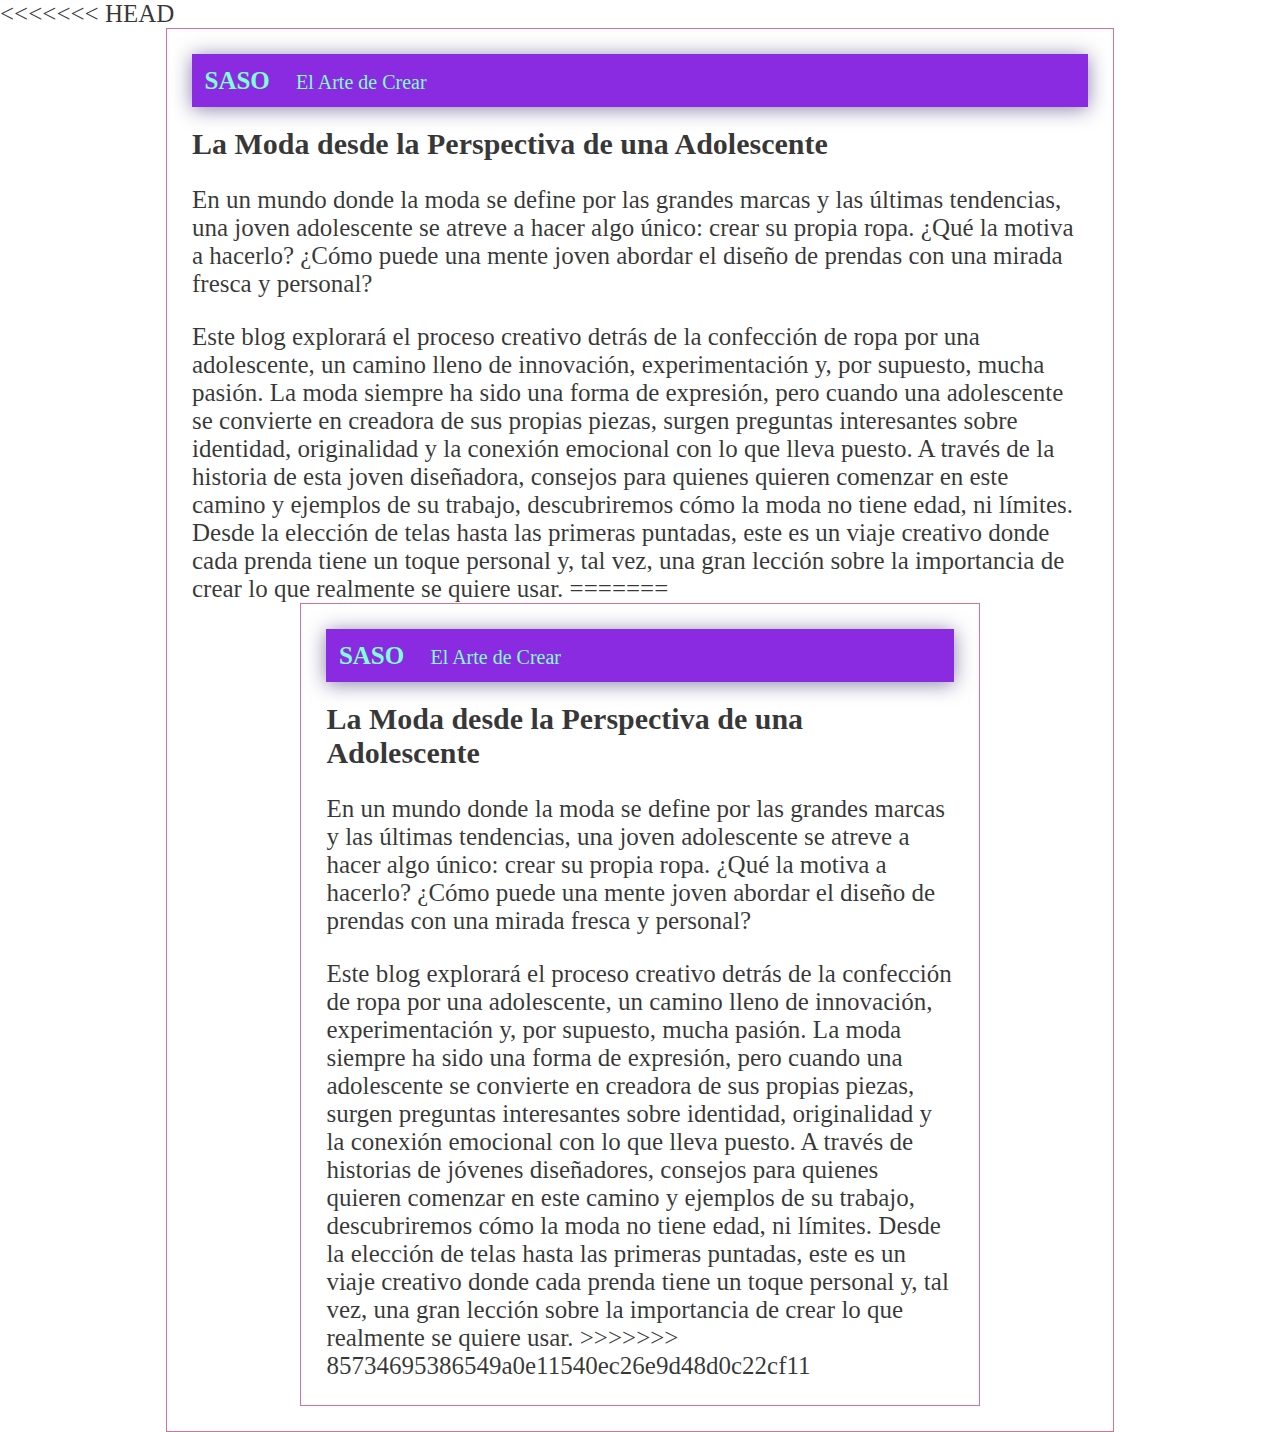
==== Blogpost .html @ b6a5ba71 "correccion ortografia .html" ====
<<<<<<< HEAD
<html>
    <head>
      <title>SASO</title>
      <link rel="stylesheet" href="css/estilos.css" />
    </head>
    <body>
      <div id="container">
        <div id="cabezera">
          SASO
          <span id="tagline">El Arte de Crear </span>
        </div>
      <div id="post">
        <h1> La Moda desde la Perspectiva de una Adolescente</h1>
          <p> En un mundo donde la moda se define por las grandes marcas y las últimas tendencias, una joven adolescente
            se atreve a hacer algo único: crear su propia ropa. ¿Qué la motiva a hacerlo? ¿Cómo puede una mente joven abordar el diseño de prendas
            con una mirada fresca y personal?</p>
             </p>
            Este blog explorará el proceso creativo detrás de la confección de ropa por una adolescente, un camino lleno de innovación, experimentación y,
            por supuesto, mucha pasión.
            La moda siempre ha sido una forma de expresión, pero cuando una adolescente se convierte en creadora de sus propias piezas, 
            surgen preguntas interesantes sobre identidad, originalidad y la conexión emocional con lo que lleva puesto.
            A través de la historia de esta joven diseñadora, consejos para quienes quieren comenzar en este camino y ejemplos de su trabajo,
            descubriremos cómo la moda no tiene edad, ni límites. Desde la elección de telas hasta las primeras puntadas, 
            este es un viaje creativo donde cada prenda tiene un toque personal y, tal vez, una gran lección sobre la importancia de crear lo que realmente 
            se quiere usar.
    </body>
</html>
=======
<html>
    <head>
      <title>SASO</title>
      <link rel="stylesheet" href="css/estilos.css" />
    </head>
    <body>
      <div id="container">
        <div id="cabezera">
          SASO
          <span id="tagline">El Arte de Crear </span>
        </div>
      <div id="post">
        <h1> La Moda desde la Perspectiva de una Adolescente</h1>
          <p> En un mundo donde la moda se define por las grandes marcas y las últimas tendencias, una joven adolescente
            se atreve a hacer algo único: crear su propia ropa. ¿Qué la motiva a hacerlo? ¿Cómo puede una mente joven abordar el diseño de prendas
            con una mirada fresca y personal?</p>
             </p>
            Este blog explorará el proceso creativo detrás de la confección de ropa por una adolescente, un camino lleno de innovación, experimentación y,
            por supuesto, mucha pasión.
            La moda siempre ha sido una forma de expresión, pero cuando una adolescente se convierte en creadora de sus propias piezas, 
            surgen preguntas interesantes sobre identidad, originalidad y la conexión emocional con lo que lleva puesto.
            A través de historias de jóvenes diseñadores, consejos para quienes quieren comenzar en este camino y ejemplos de su trabajo,
            descubriremos cómo la moda no tiene edad, ni límites. Desde la elección de telas hasta las primeras puntadas, 
            este es un viaje creativo donde cada prenda tiene un toque personal y, tal vez, una gran lección sobre la importancia de crear lo que realmente 
            se quiere usar.
    </body>
</html>
>>>>>>> 85734695386549a0e11540ec26e9d48d0c22cf11
---- css/estilos.css ----
body{
    color: #000000c9;
    text-align: left;
    font-family: "Poppins";
    font-size: 25px;
    margin: 0;
    padding: 0;

}

#cabezera
{
    background: blueviolet;
    box-shadow: 0px 2px 20px 0px rgba(24, 3, 84, 0.5);
    color: aquamarine;
    font-weight: bold;
    margin: 0;
    padding: 0.5em;

}

#cabezera #tagline
{
    padding: 0 0 0 1em;
    font-weight: normal;
    font-size: 0.8em;
}
#container
{
    width: 70%;
    padding: 1em;
    text-align: left;
    border: 1px solid palevioletred;
    margin: 0 auto;
}
#container h1
{
    font-size: 30px;
}
---- css/estilos.css ----
body{
    color: #000000c9;
    text-align: left;
    font-family: "Poppins";
    font-size: 25px;
    margin: 0;
    padding: 0;

}

#cabezera
{
    background: blueviolet;
    box-shadow: 0px 2px 20px 0px rgba(24, 3, 84, 0.5);
    color: aquamarine;
    font-weight: bold;
    margin: 0;
    padding: 0.5em;

}

#cabezera #tagline
{
    padding: 0 0 0 1em;
    font-weight: normal;
    font-size: 0.8em;
}
#container
{
    width: 70%;
    padding: 1em;
    text-align: left;
    border: 1px solid palevioletred;
    margin: 0 auto;
}
#container h1
{
    font-size: 30px;
}
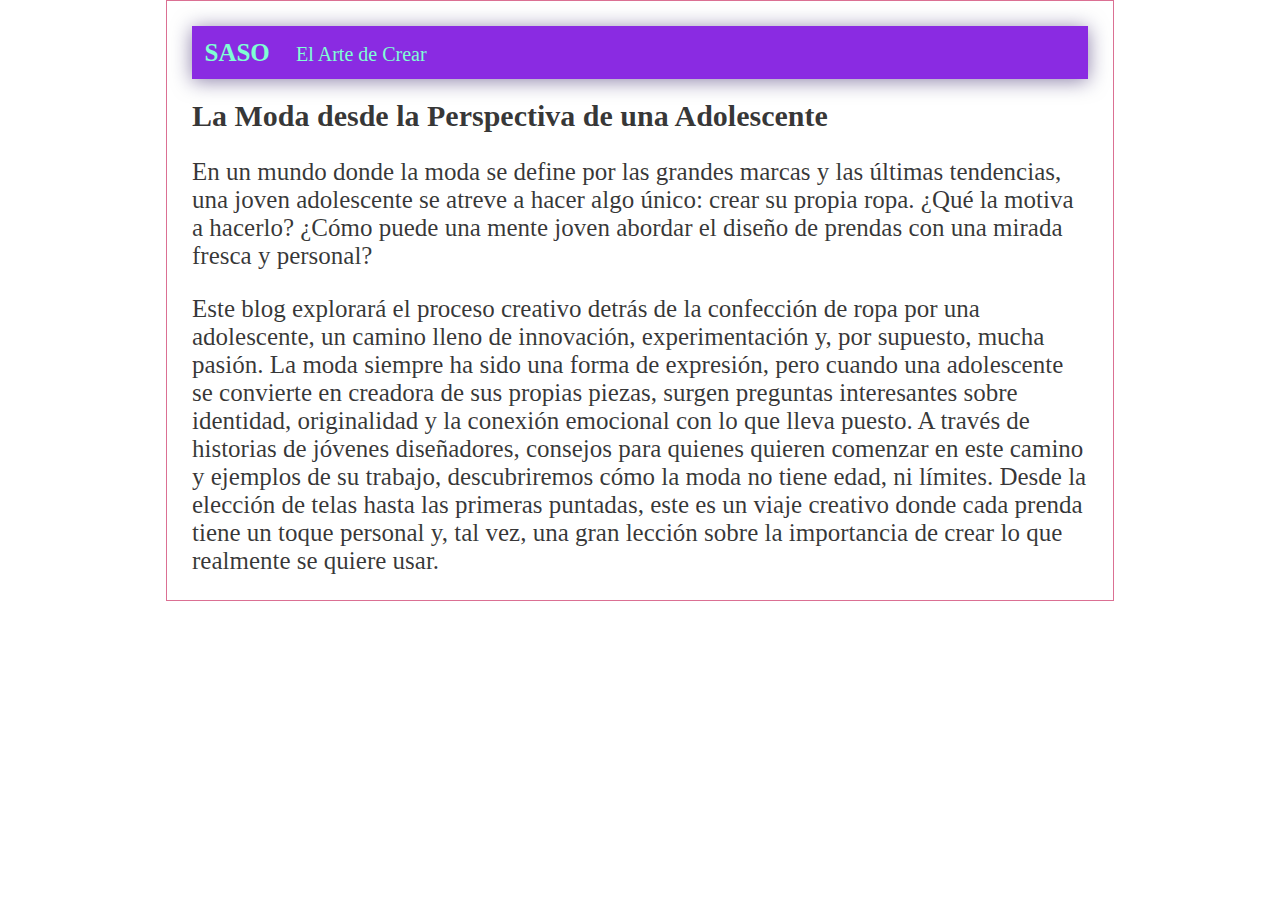
==== commit b59a02a6: "cambios en el blog" ====
--- a/Blogpost .html
+++ b/Blogpost .html
@@ -1,32 +1,3 @@
-<<<<<<< HEAD
-<html>
-    <head>
-      <title>SASO</title>
-      <link rel="stylesheet" href="css/estilos.css" />
-    </head>
-    <body>
-      <div id="container">
-        <div id="cabezera">
-          SASO
-          <span id="tagline">El Arte de Crear </span>
-        </div>
-      <div id="post">
-        <h1> La Moda desde la Perspectiva de una Adolescente</h1>
-          <p> En un mundo donde la moda se define por las grandes marcas y las últimas tendencias, una joven adolescente
-            se atreve a hacer algo único: crear su propia ropa. ¿Qué la motiva a hacerlo? ¿Cómo puede una mente joven abordar el diseño de prendas
-            con una mirada fresca y personal?</p>
-             </p>
-            Este blog explorará el proceso creativo detrás de la confección de ropa por una adolescente, un camino lleno de innovación, experimentación y,
-            por supuesto, mucha pasión.
-            La moda siempre ha sido una forma de expresión, pero cuando una adolescente se convierte en creadora de sus propias piezas, 
-            surgen preguntas interesantes sobre identidad, originalidad y la conexión emocional con lo que lleva puesto.
-            A través de la historia de esta joven diseñadora, consejos para quienes quieren comenzar en este camino y ejemplos de su trabajo,
-            descubriremos cómo la moda no tiene edad, ni límites. Desde la elección de telas hasta las primeras puntadas, 
-            este es un viaje creativo donde cada prenda tiene un toque personal y, tal vez, una gran lección sobre la importancia de crear lo que realmente 
-            se quiere usar.
-    </body>
-</html>
-=======
 <html>
     <head>
       <title>SASO</title>
@@ -54,4 +25,3 @@
             se quiere usar.
     </body>
 </html>
->>>>>>> 85734695386549a0e11540ec26e9d48d0c22cf11
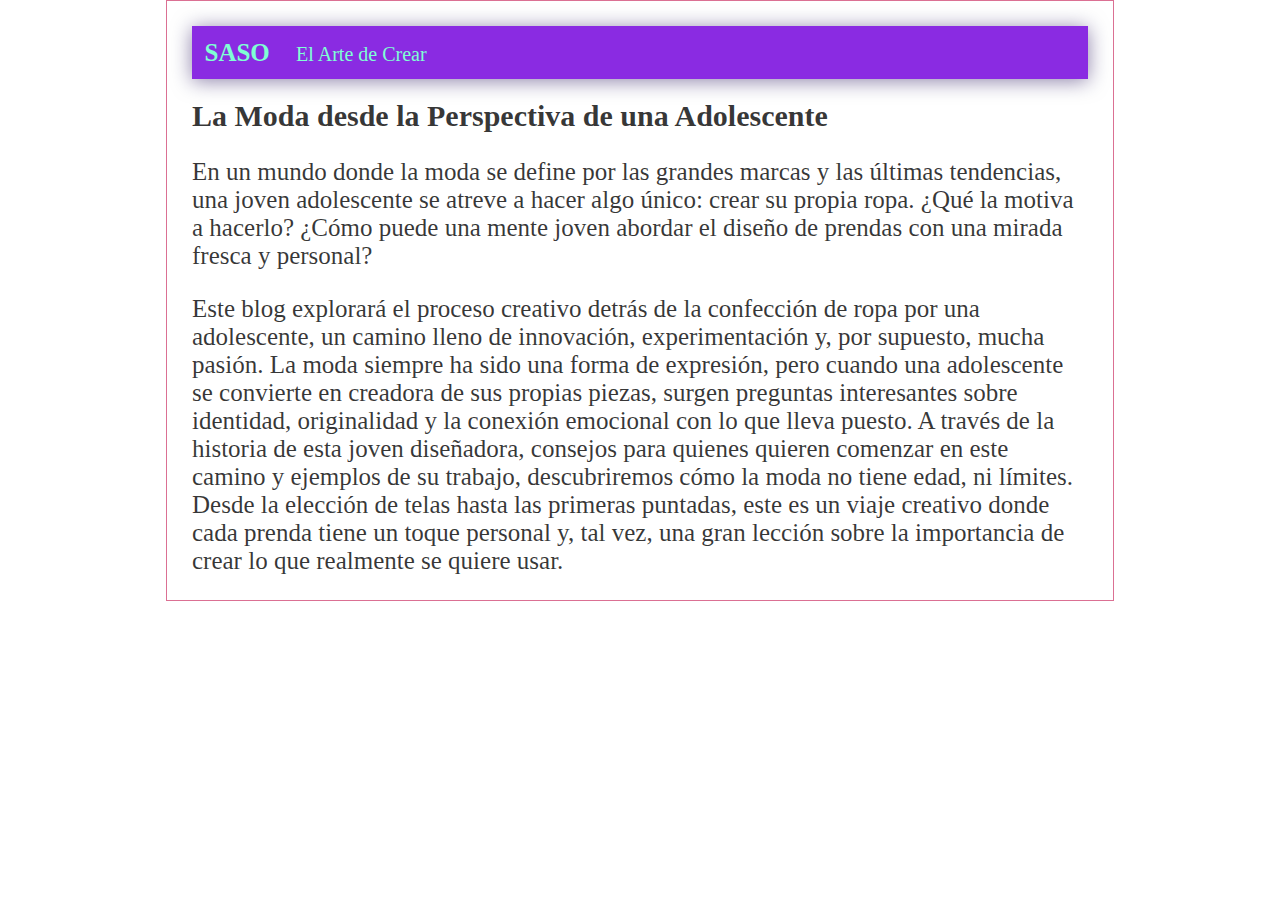
==== commit 93e46525: "Merge branch 'main' of https://github.com/lusimonca/blogpost" ====
--- a/Blogpost .html
+++ b/Blogpost .html
@@ -19,7 +19,7 @@
             por supuesto, mucha pasión.
             La moda siempre ha sido una forma de expresión, pero cuando una adolescente se convierte en creadora de sus propias piezas, 
             surgen preguntas interesantes sobre identidad, originalidad y la conexión emocional con lo que lleva puesto.
-            A través de historias de jóvenes diseñadores, consejos para quienes quieren comenzar en este camino y ejemplos de su trabajo,
+            A través de la historia de esta joven diseñadora, consejos para quienes quieren comenzar en este camino y ejemplos de su trabajo,
             descubriremos cómo la moda no tiene edad, ni límites. Desde la elección de telas hasta las primeras puntadas, 
             este es un viaje creativo donde cada prenda tiene un toque personal y, tal vez, una gran lección sobre la importancia de crear lo que realmente 
             se quiere usar.
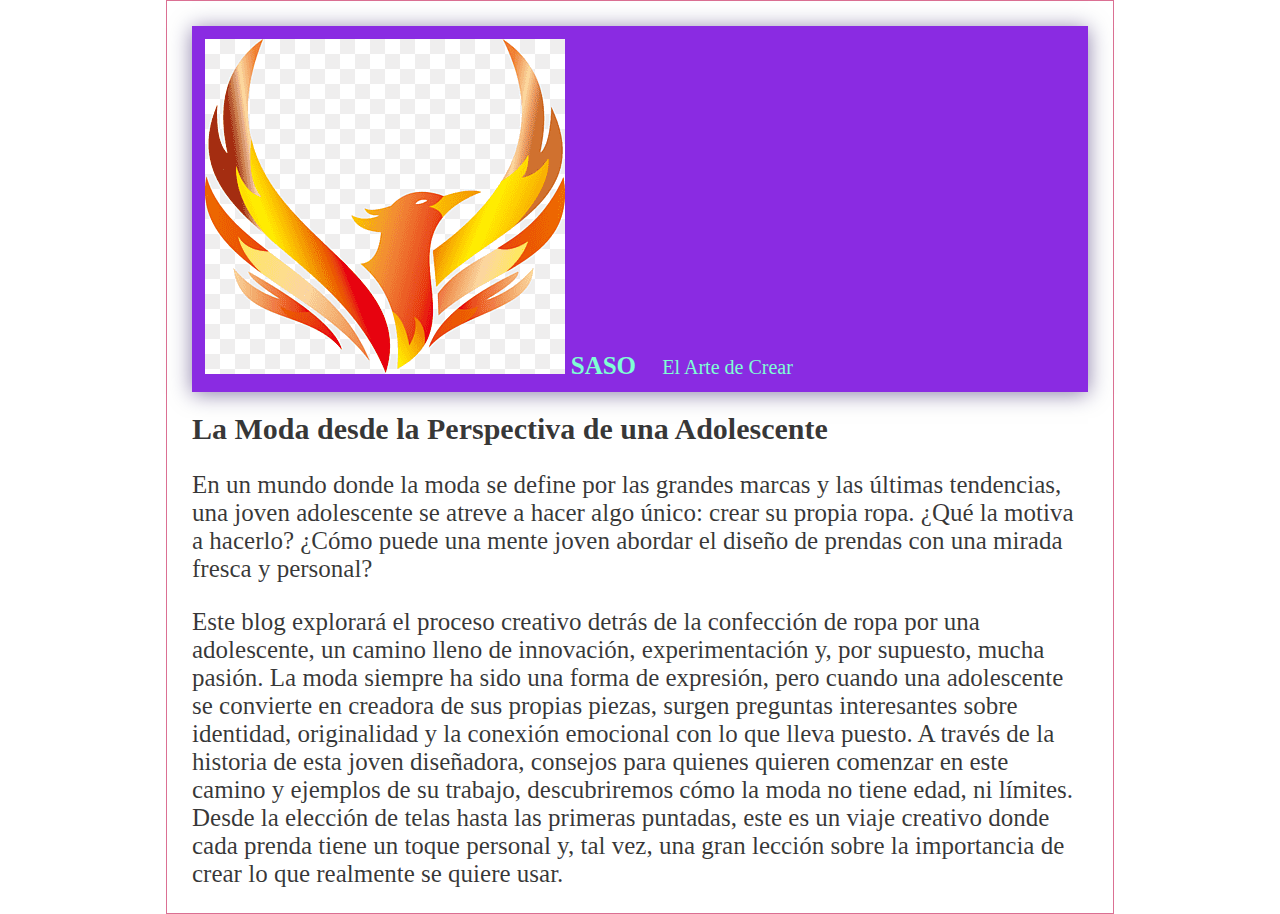
==== commit 0d60fb6d: "colocando logo" ====
--- a/Blogpost .html
+++ b/Blogpost .html
@@ -6,6 +6,7 @@
     <body>
       <div id="container">
         <div id="cabezera">
+            <img id="logo" src="imagenes/logo.png"/>
           SASO
           <span id="tagline">El Arte de Crear </span>
         </div>
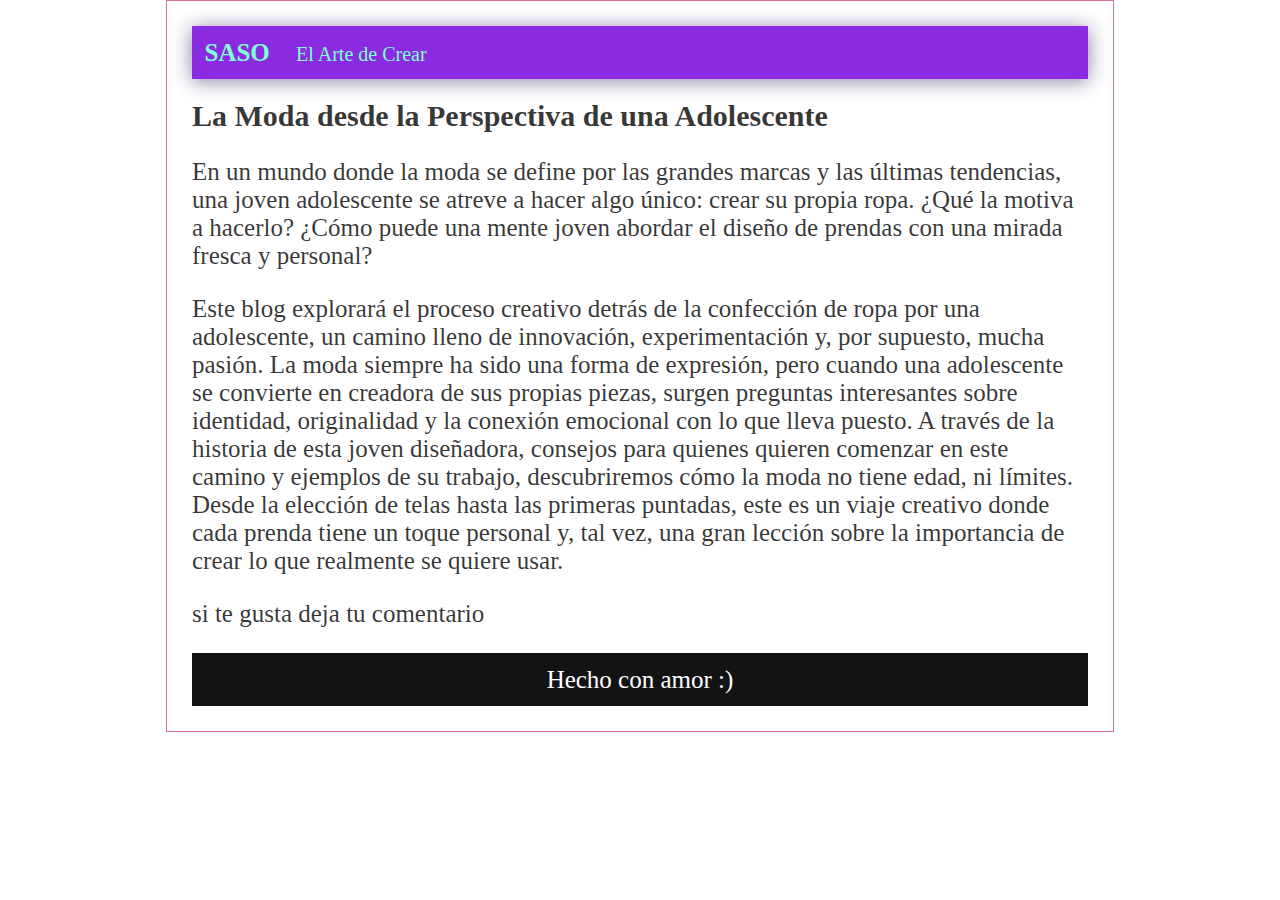
==== commit 6e6d3e76: "primer cambio en el footer" ====
--- a/Blogpost .html
+++ b/Blogpost .html
@@ -6,7 +6,6 @@
     <body>
       <div id="container">
         <div id="cabezera">
-            <img id="logo" src="imagenes/logo.png"/>
           SASO
           <span id="tagline">El Arte de Crear </span>
         </div>
@@ -24,5 +23,10 @@
             descubriremos cómo la moda no tiene edad, ni límites. Desde la elección de telas hasta las primeras puntadas, 
             este es un viaje creativo donde cada prenda tiene un toque personal y, tal vez, una gran lección sobre la importancia de crear lo que realmente 
             se quiere usar.
+            <p>si te gusta deja tu comentario</p>
+          </div>
+          <div id="footer">
+            Hecho con amor :)
+          </div>
     </body>
 </html>
--- a/css/estilos.css
+++ b/css/estilos.css
@@ -36,4 +36,11 @@
 #container h1
 {
     font-size: 30px;
-}+}
+#footer
+{
+    background: #131313;
+    color: white;
+    text-align: center;
+    padding: 0.5em;
+}
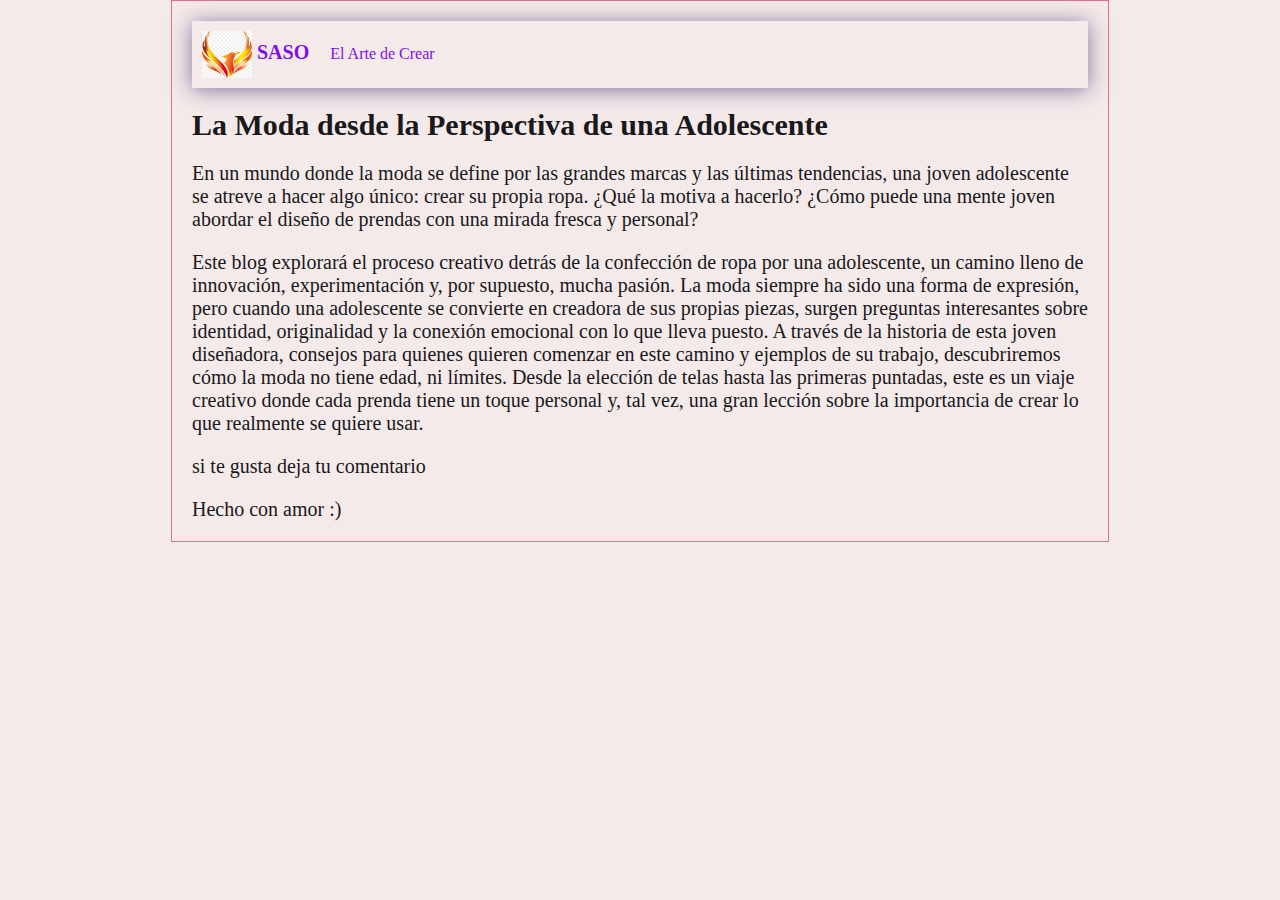
==== commit f5218b4d: "cambios para mejorar la pagina" ====
--- a/Blogpost .html
+++ b/Blogpost .html
@@ -6,6 +6,7 @@
     <body>
       <div id="container">
         <div id="cabezera">
+            <img id="logo" src="imagenes/logo.png"/>
           SASO
           <span id="tagline">El Arte de Crear </span>
         </div>
--- a/css/estilos.css
+++ b/css/estilos.css
@@ -1,8 +1,9 @@
 body{
-    color: #000000c9;
+    background-color: rgb(244, 234, 234);
+    color: rgb(25, 24, 26);
     text-align: left;
     font-family: "Poppins";
-    font-size: 25px;
+    font-size: 20px;
     margin: 0;
     padding: 0;
 
@@ -10,13 +11,19 @@
 
 #cabezera
 {
-    background: blueviolet;
+    background:rgb(244 234 234);
     box-shadow: 0px 2px 20px 0px rgba(24, 3, 84, 0.5);
-    color: aquamarine;
+    color: rgb(130 13 234);
     font-weight: bold;
     margin: 0;
     padding: 0.5em;
 
+}
+#cabezera #logo
+{
+    width: 50px;
+    vertical-align: middle;
+    
 }
 
 #cabezera #tagline
@@ -37,6 +44,8 @@
 {
     font-size: 30px;
 }
+<<<<<<< HEAD
+=======
 #footer
 {
     background: #131313;
@@ -44,3 +53,4 @@
     text-align: center;
     padding: 0.5em;
 }
+>>>>>>> footer
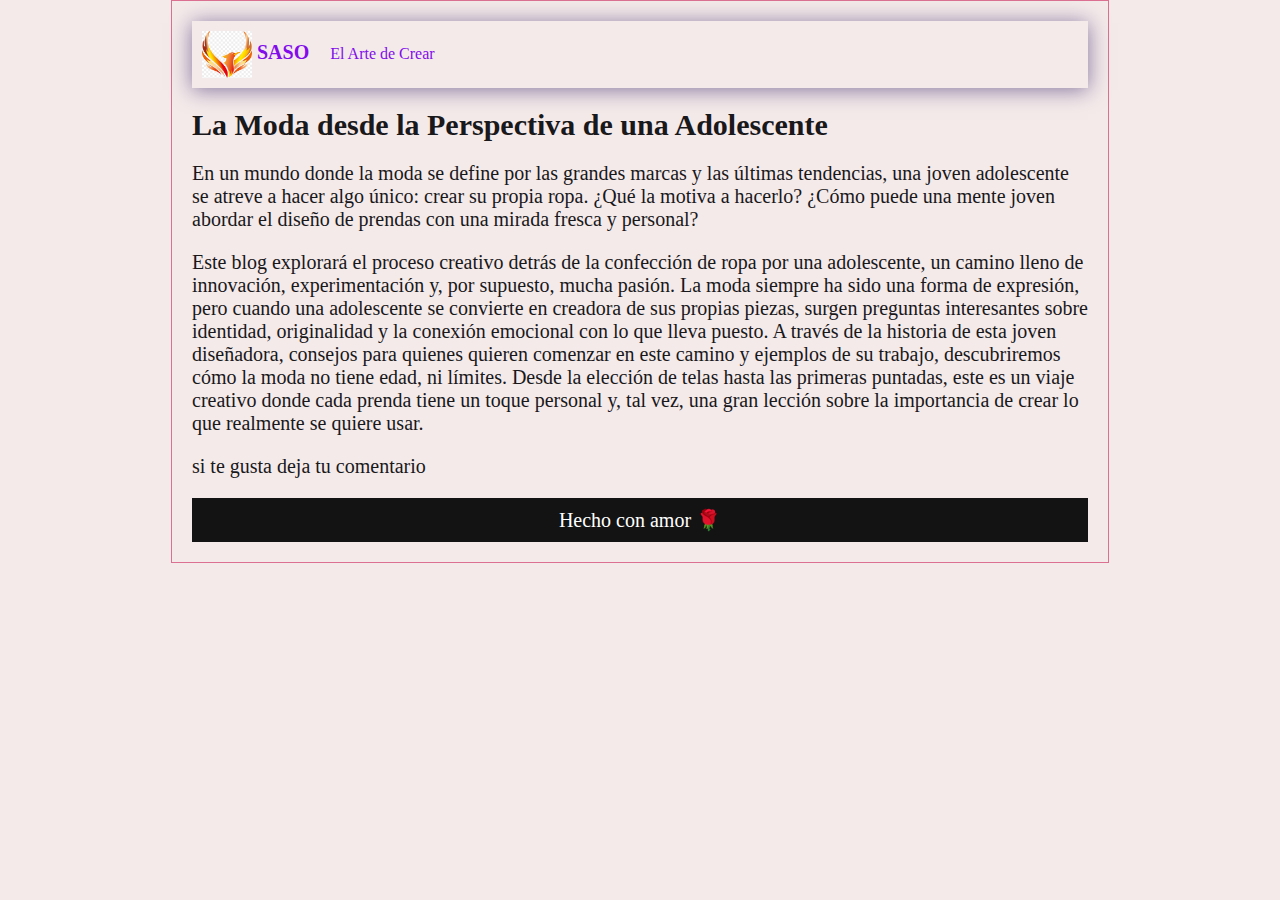
==== commit 05722488: "cambio de emoji" ====
--- a/Blogpost .html
+++ b/Blogpost .html
@@ -27,7 +27,7 @@
             <p>si te gusta deja tu comentario</p>
           </div>
           <div id="footer">
-            Hecho con amor :)
+            Hecho con amor 🌹
           </div>
     </body>
 </html>
--- a/css/estilos.css
+++ b/css/estilos.css
@@ -44,8 +44,6 @@
 {
     font-size: 30px;
 }
-<<<<<<< HEAD
-=======
 #footer
 {
     background: #131313;
@@ -53,4 +51,3 @@
     text-align: center;
     padding: 0.5em;
 }
->>>>>>> footer
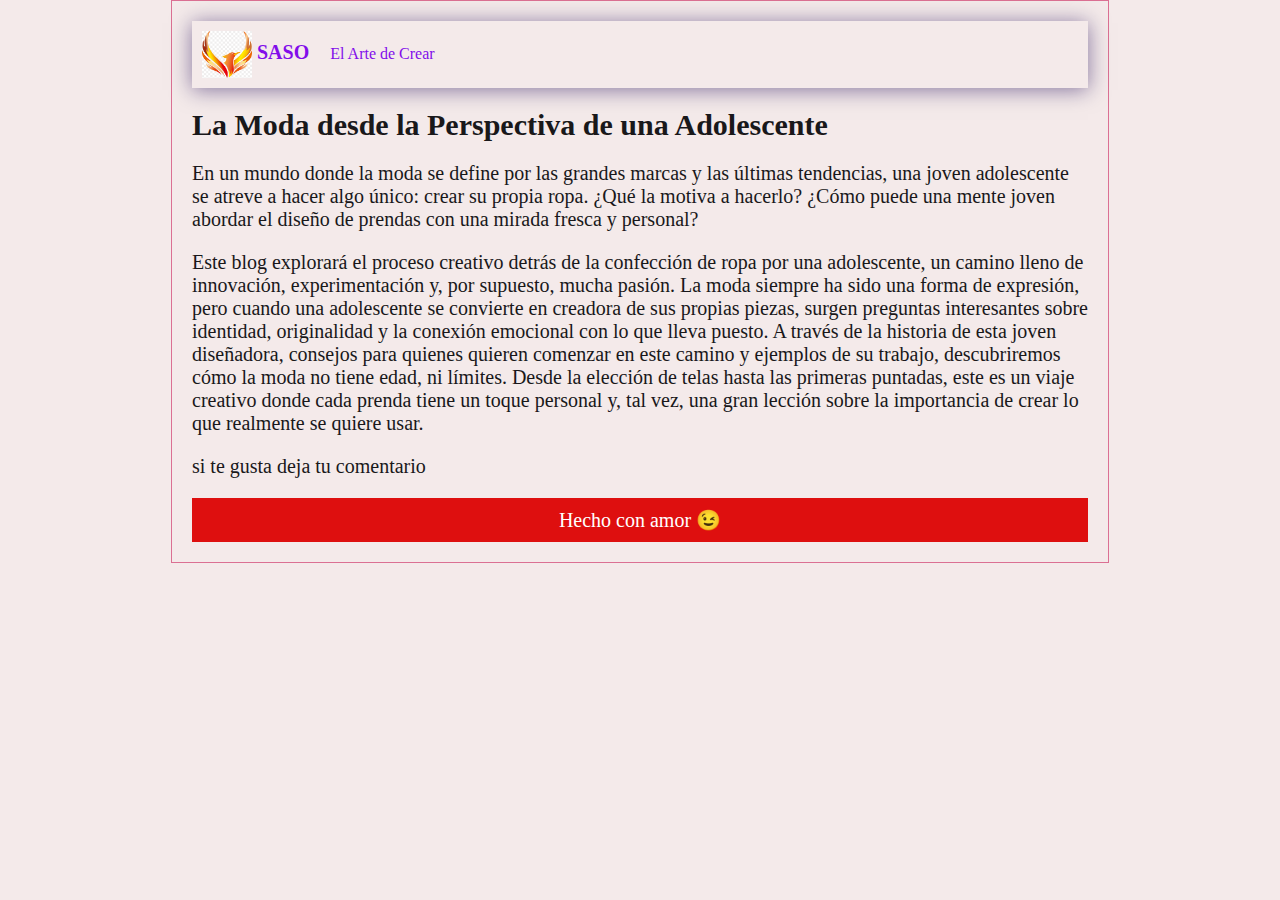
==== commit 93ac1c0e: "cambio en el emoji y color de footer" ====
--- a/Blogpost .html
+++ b/Blogpost .html
@@ -27,7 +27,7 @@
             <p>si te gusta deja tu comentario</p>
           </div>
           <div id="footer">
-            Hecho con amor 🌹
+            Hecho con amor 😉
           </div>
     </body>
 </html>
--- a/css/estilos.css
+++ b/css/estilos.css
@@ -44,9 +44,10 @@
 {
     font-size: 30px;
 }
+
 #footer
 {
-    background: #131313;
+    background: #de0f0f;
     color: white;
     text-align: center;
     padding: 0.5em;
